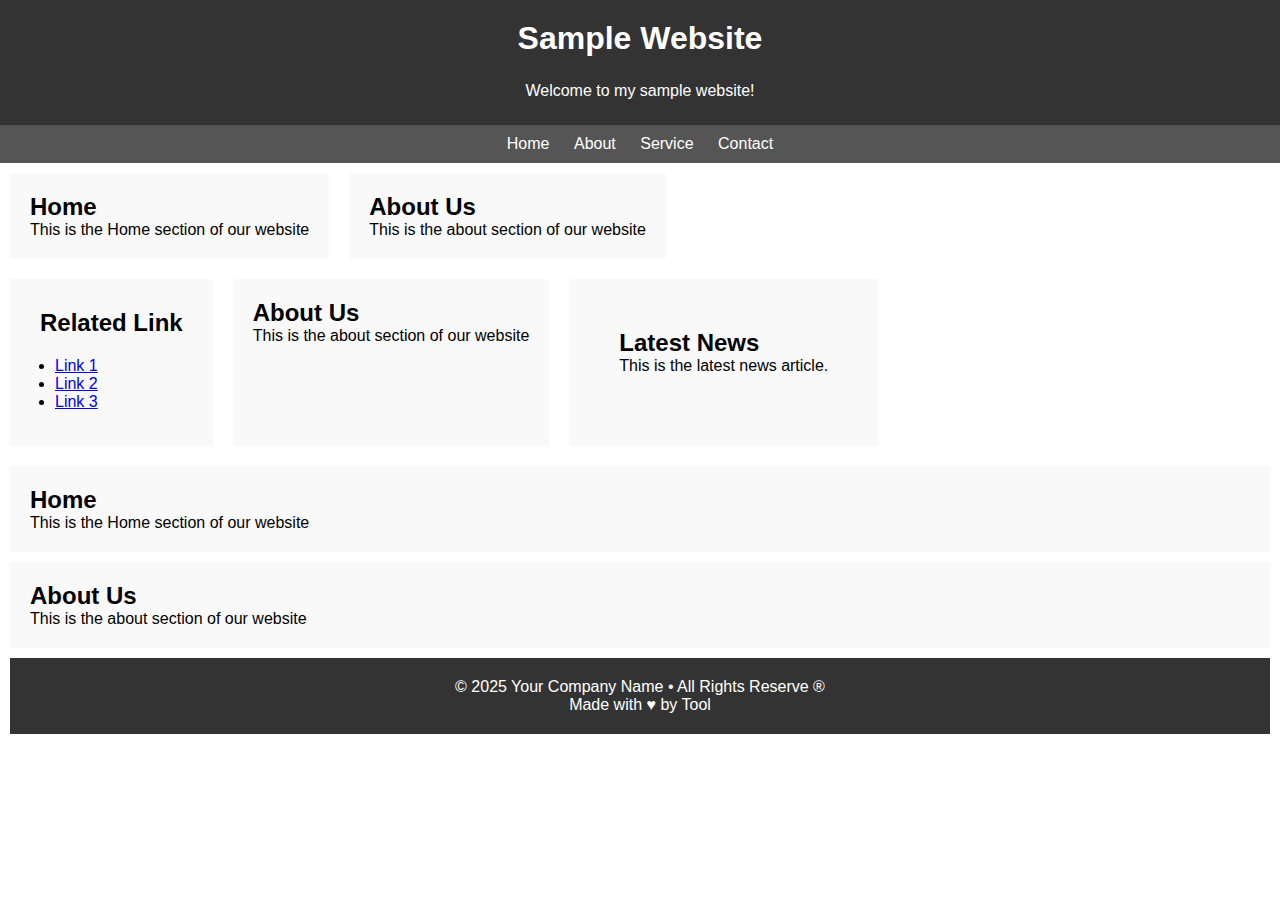
==== flexbox_semantic.html @ c4969d20 "update" ====
<!DOCTYPE html>
<html lang="en">
<head>
    <meta charset="UTF-8">
    <meta name="viewport" content="width=device-width, initial-scale=1.0">
    <title>Document</title>
    <link rel="stylesheet" href="flexbox_semantic.css">
</head>
<body>

    <header>
        <h1>Sample Website</h1>
        <p>Welcome to my sample website!</p>
    </header>

    <nav>
        <ul>
            <li><a href="#">Home</a></li>
            <li><a href="#">About</a></li>
            <li><a href="#">Service</a></li>
            <li><a href="#">Contact</a></li>
        </ul>
    </nav>

    <main>
    <main class="flex-container-1">
        <section class="flex-items-1">
            <h2>Home</h2>
            <p>This is the Home section of our website</p>
        </section>
        <section class="flex-items-2">
            <h2>About Us</h2>
            <p>This is the about section of our website</p>    
        </section>
    </main>

    
    <main class="flex-container-2">
        <section class="flex-items-3">
            <aside>
                <h2>Related Link</h2>
                <ul>
                    <li><a href="#">Link 1</a></li>
                    <li><a href="#">Link 2</a></li>
                    <li><a href="#">Link 3</a></li>
                </ul>
            </aside>
        </section>
        <section class="flex-items-4">
            <h2>About Us</h2>
            <p>This is the about section of our website</p>    
        </section>
        <section class="flex-items-5">
            <article>
                <h2>Latest News</h2>
                <p>This is the latest news article.</p>
            </article>        
        </section>
    </main>

    <section>
        <h2>Home</h2>
        <p>This is the Home section of our website</p>
    </section>

    <section>
        <h2>About Us</h2>
        <p>This is the about section of our website</p>
    </section>

    <footer>
        <p>&copy; 2025 Your Company Name &bull; All Rights Reserve &reg;</p>
        <p>Made with &hearts; by Tool</p>
    </footer>

    </main>

</body>
</html>
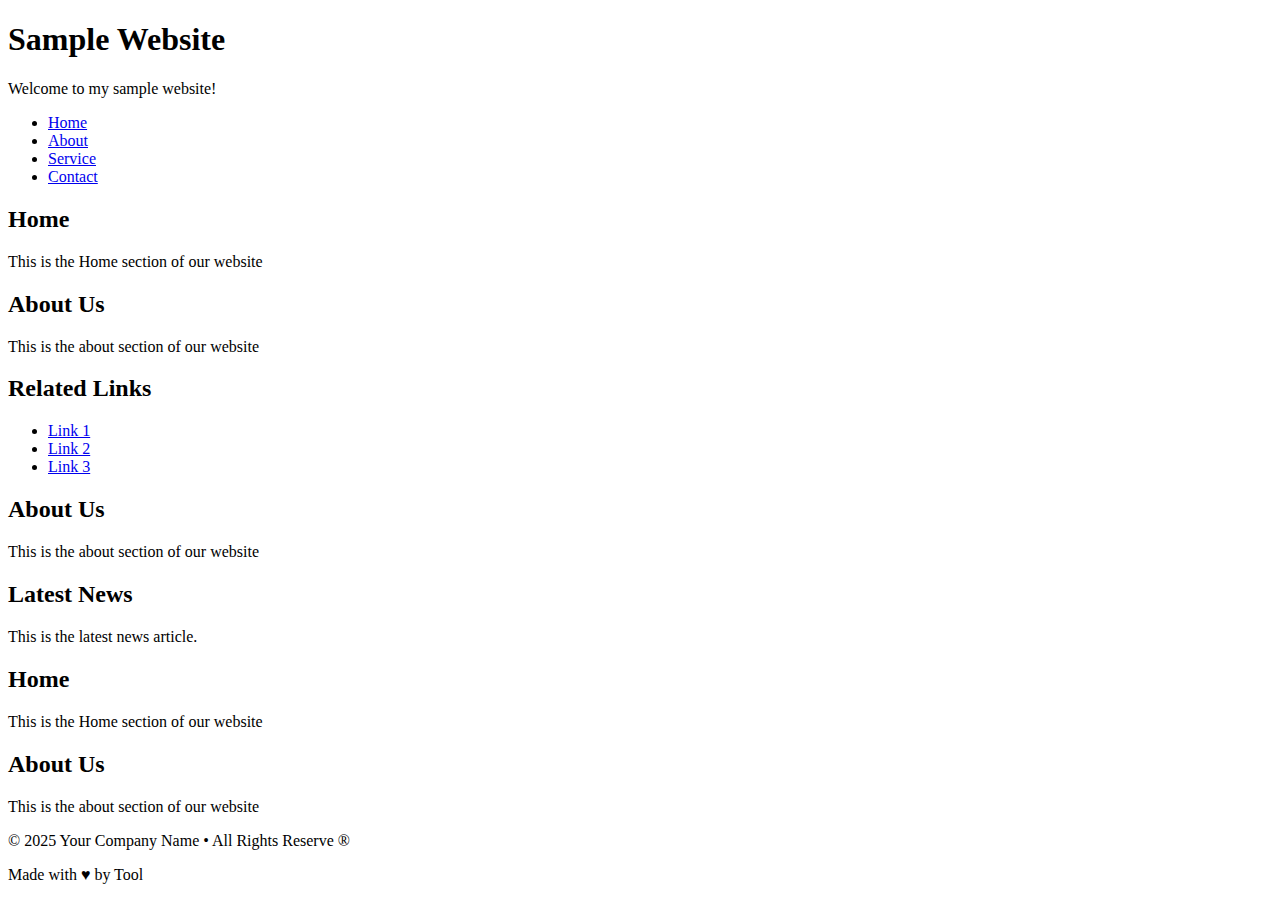
==== commit 6c3df1ec: "Update flexbox_semantic.html" ====
--- a/flexbox_semantic.html
+++ b/flexbox_semantic.html
@@ -4,7 +4,7 @@
     <meta charset="UTF-8">
     <meta name="viewport" content="width=device-width, initial-scale=1.0">
     <title>Document</title>
-    <link rel="stylesheet" href="flexbox_semantic.css">
+    <link rel="stylesheet" href="fb_semantics.css">
 </head>
 <body>
 
@@ -22,7 +22,6 @@
         </ul>
     </nav>
 
-    <main>
     <main class="flex-container-1">
         <section class="flex-items-1">
             <h2>Home</h2>
@@ -33,47 +32,48 @@
             <p>This is the about section of our website</p>    
         </section>
     </main>
-
     
-    <main class="flex-container-2">
-        <section class="flex-items-3">
+    <div class="flex-container-2">
+        <div class="flex-item-3">
             <aside>
-                <h2>Related Link</h2>
+                <h2>Related Links</h2>
                 <ul>
                     <li><a href="#">Link 1</a></li>
                     <li><a href="#">Link 2</a></li>
                     <li><a href="#">Link 3</a></li>
                 </ul>
             </aside>
-        </section>
-        <section class="flex-items-4">
+        </div>
+        <div class="flex-column-wrapper">
+            <div class="flex-item-4">
+                <article>
+                    <h2>About Us</h2>
+                    <p>This is the about section of our website</p> 
+                </article>
+            </div>
+            <div class="flex-item-5">
+                    <h2>Latest News</h2>
+                    <p>This is the latest news article.</p>
+            </div>
+        </div>
+    </div>
+
+    <div class="flex-container-3">
+        <div class="flex-item-6">
+            <h2>Home</h2>
+            <p>This is the Home section of our website</p>
+        </div>
+        <div class="flex-item-7">
             <h2>About Us</h2>
-            <p>This is the about section of our website</p>    
-        </section>
-        <section class="flex-items-5">
-            <article>
-                <h2>Latest News</h2>
-                <p>This is the latest news article.</p>
-            </article>        
-        </section>
-    </main>
-
-    <section>
-        <h2>Home</h2>
-        <p>This is the Home section of our website</p>
-    </section>
-
-    <section>
-        <h2>About Us</h2>
-        <p>This is the about section of our website</p>
-    </section>
+            <p>This is the about section of our website</p> 
+            
+        </div>
+    </div>
 
     <footer>
         <p>&copy; 2025 Your Company Name &bull; All Rights Reserve &reg;</p>
         <p>Made with &hearts; by Tool</p>
     </footer>
 
-    </main>
-
 </body>
 </html>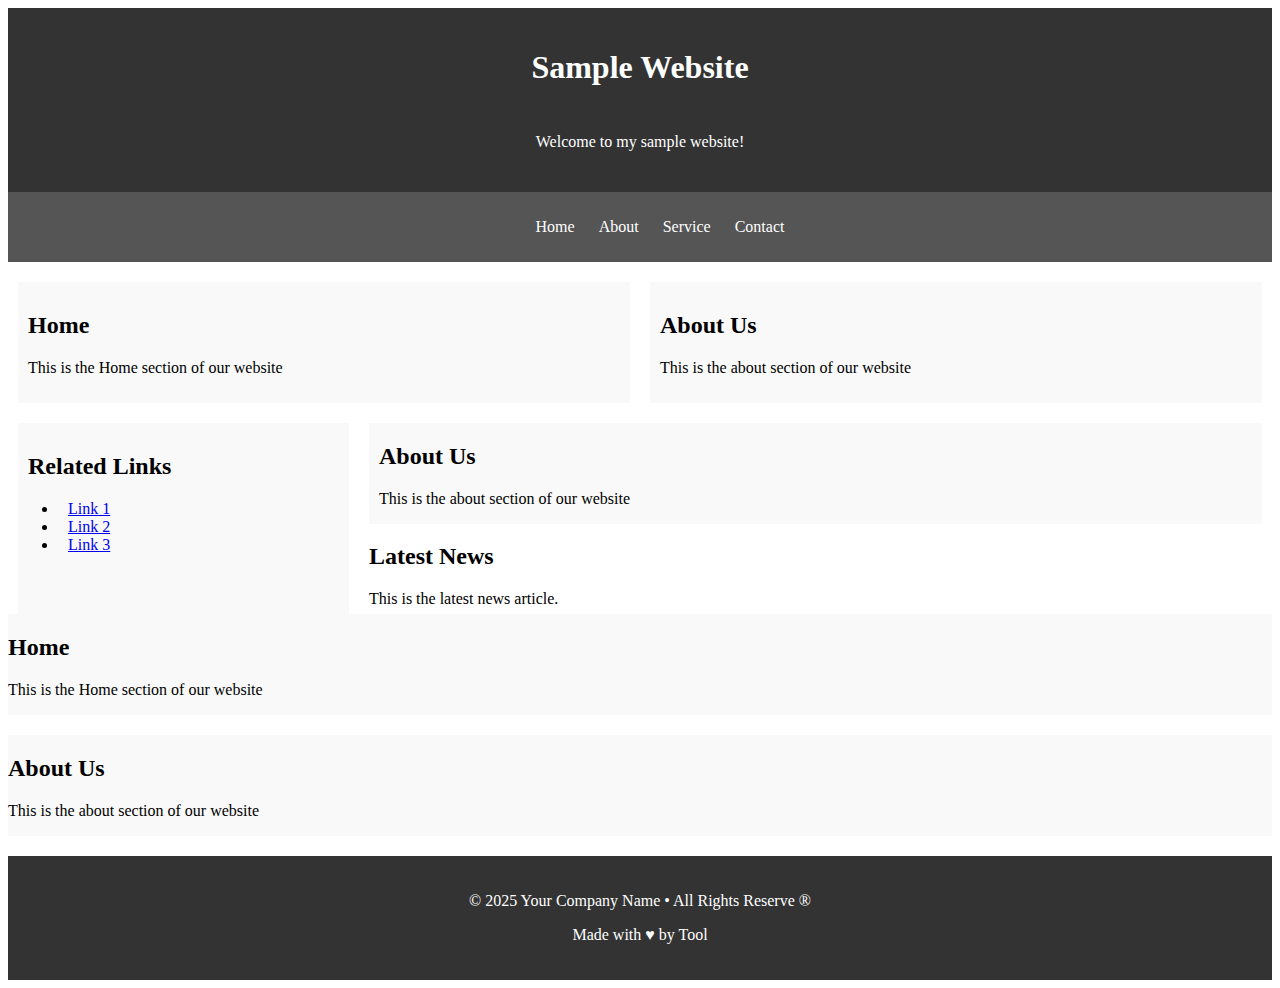
==== commit 3e594c92: "Update flexbox_semantic.html" ====
--- a/flexbox_semantic.html
+++ b/flexbox_semantic.html
@@ -4,7 +4,7 @@
     <meta charset="UTF-8">
     <meta name="viewport" content="width=device-width, initial-scale=1.0">
     <title>Document</title>
-    <link rel="stylesheet" href="fb_semantics.css">
+    <link rel="stylesheet" href="fb_semantic.css">
 </head>
 <body>
 
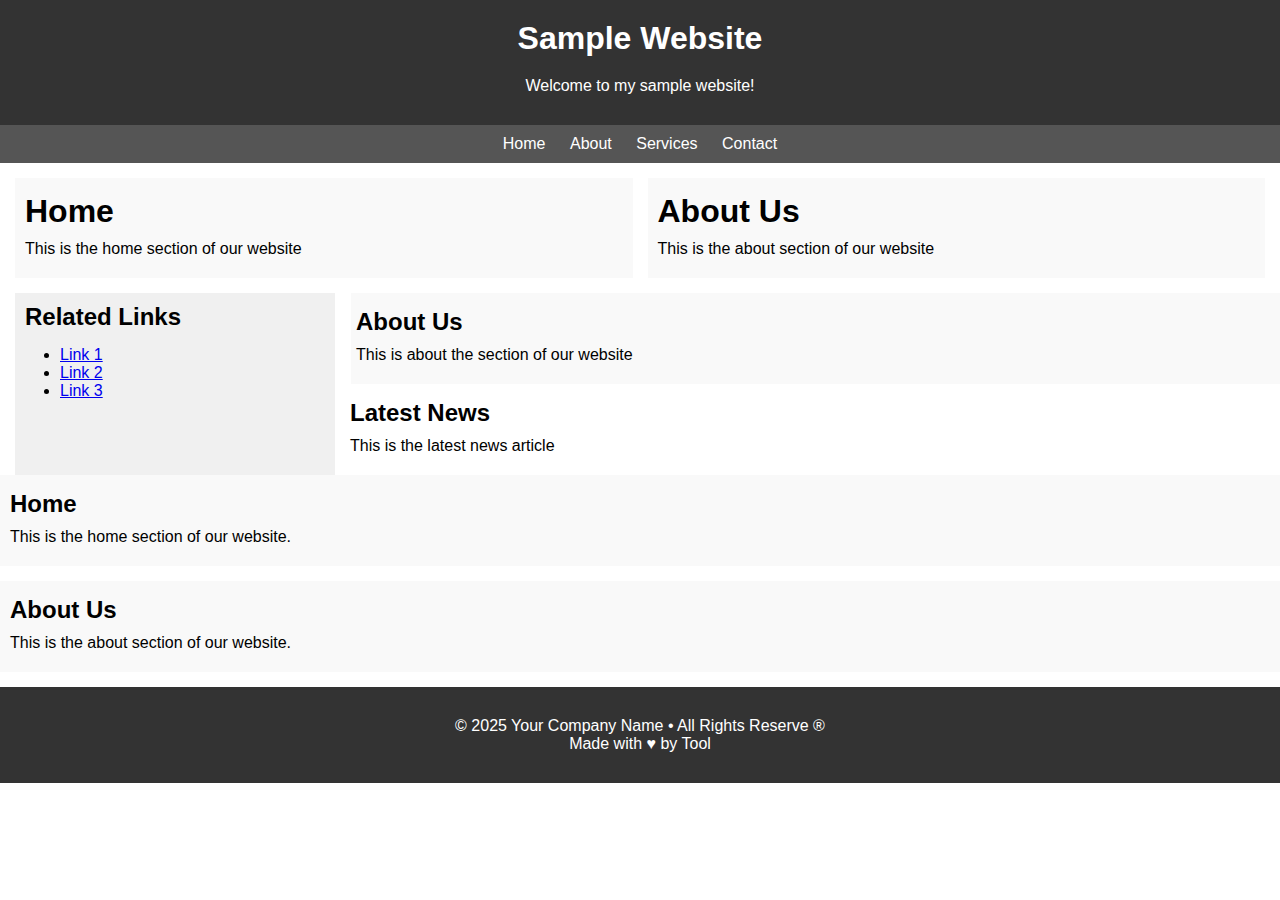
==== commit b515ab37: "Update flexbox_semantic.html" ====
--- a/flexbox_semantic.html
+++ b/flexbox_semantic.html
@@ -11,69 +11,68 @@
     <header>
         <h1>Sample Website</h1>
         <p>Welcome to my sample website!</p>
-    </header>
-
-    <nav>
+   </header>
+ 
+   <nav>
+    <ul>
+        <li><a href="#">Home</a></li>
+        <li><a href="#">About</a></li>
+        <li><a href="#">Services</a></li>
+        <li><a href="#">Contact</a></li>
+    </ul>
+ 
+</nav> 
+    <main>
+        <main class="flex-container-1">
+            <section class="flex-items-1">
+                <h1>Home</h1>
+                <p>This is the home section of our website</p>
+            </section>
+            <section class="flex-items-2">
+                <h1>About Us</h1>
+                <p>This is the about section of our website</p>
+            </section>
+        </main>
+    </main>
+ 
+<main>
+     <main class="flex-container-2">
+        <aside class="flex-items-3">
+            <h2>Related Links</h2>
         <ul>
-            <li><a href="#">Home</a></li>
-            <li><a href="#">About</a></li>
-            <li><a href="#">Service</a></li>
-            <li><a href="#">Contact</a></li>
+            <li><a href="#">Link 1</a></li>
+            <li><a href="#">Link 2</a></li>
+            <li><a href="#">Link 3</a></li>
         </ul>
-    </nav>
-
-    <main class="flex-container-1">
-        <section class="flex-items-1">
-            <h2>Home</h2>
-            <p>This is the Home section of our website</p>
+        </aside>
+ 
+    <main class="main_content">
+        <section class="flex-items-4">
+            <h2>About Us</h2>
+            <p>This is about the section of our website</p>
         </section>
-        <section class="flex-items-2">
-            <h2>About Us</h2>
-            <p>This is the about section of our website</p>    
-        </section>
+ 
+        <section class="flex-items-5">
+            <h2>Latest News</h2>
+            <p>This is the latest news article</p>
+        </main>
     </main>
+</main>
     
-    <div class="flex-container-2">
-        <div class="flex-item-3">
-            <aside>
-                <h2>Related Links</h2>
-                <ul>
-                    <li><a href="#">Link 1</a></li>
-                    <li><a href="#">Link 2</a></li>
-                    <li><a href="#">Link 3</a></li>
-                </ul>
-            </aside>
-        </div>
-        <div class="flex-column-wrapper">
-            <div class="flex-item-4">
-                <article>
-                    <h2>About Us</h2>
-                    <p>This is the about section of our website</p> 
-                </article>
-            </div>
-            <div class="flex-item-5">
-                    <h2>Latest News</h2>
-                    <p>This is the latest news article.</p>
-            </div>
-        </div>
-    </div>
-
-    <div class="flex-container-3">
-        <div class="flex-item-6">
-            <h2>Home</h2>
-            <p>This is the Home section of our website</p>
-        </div>
-        <div class="flex-item-7">
-            <h2>About Us</h2>
-            <p>This is the about section of our website</p> 
-            
-        </div>
-    </div>
-
+    <section> 
+        <h2>Home</h2>
+        <p>This is the home section of our website.</p>
+    </section>
+    
+    <article>
+        <h2>About Us</h2>
+        <p>This is the about section of our website.</p>
+    </article>
+    
     <footer>
         <p>&copy; 2025 Your Company Name &bull; All Rights Reserve &reg;</p>
         <p>Made with &hearts; by Tool</p>
     </footer>
 
 </body>
-</html>+</html>
